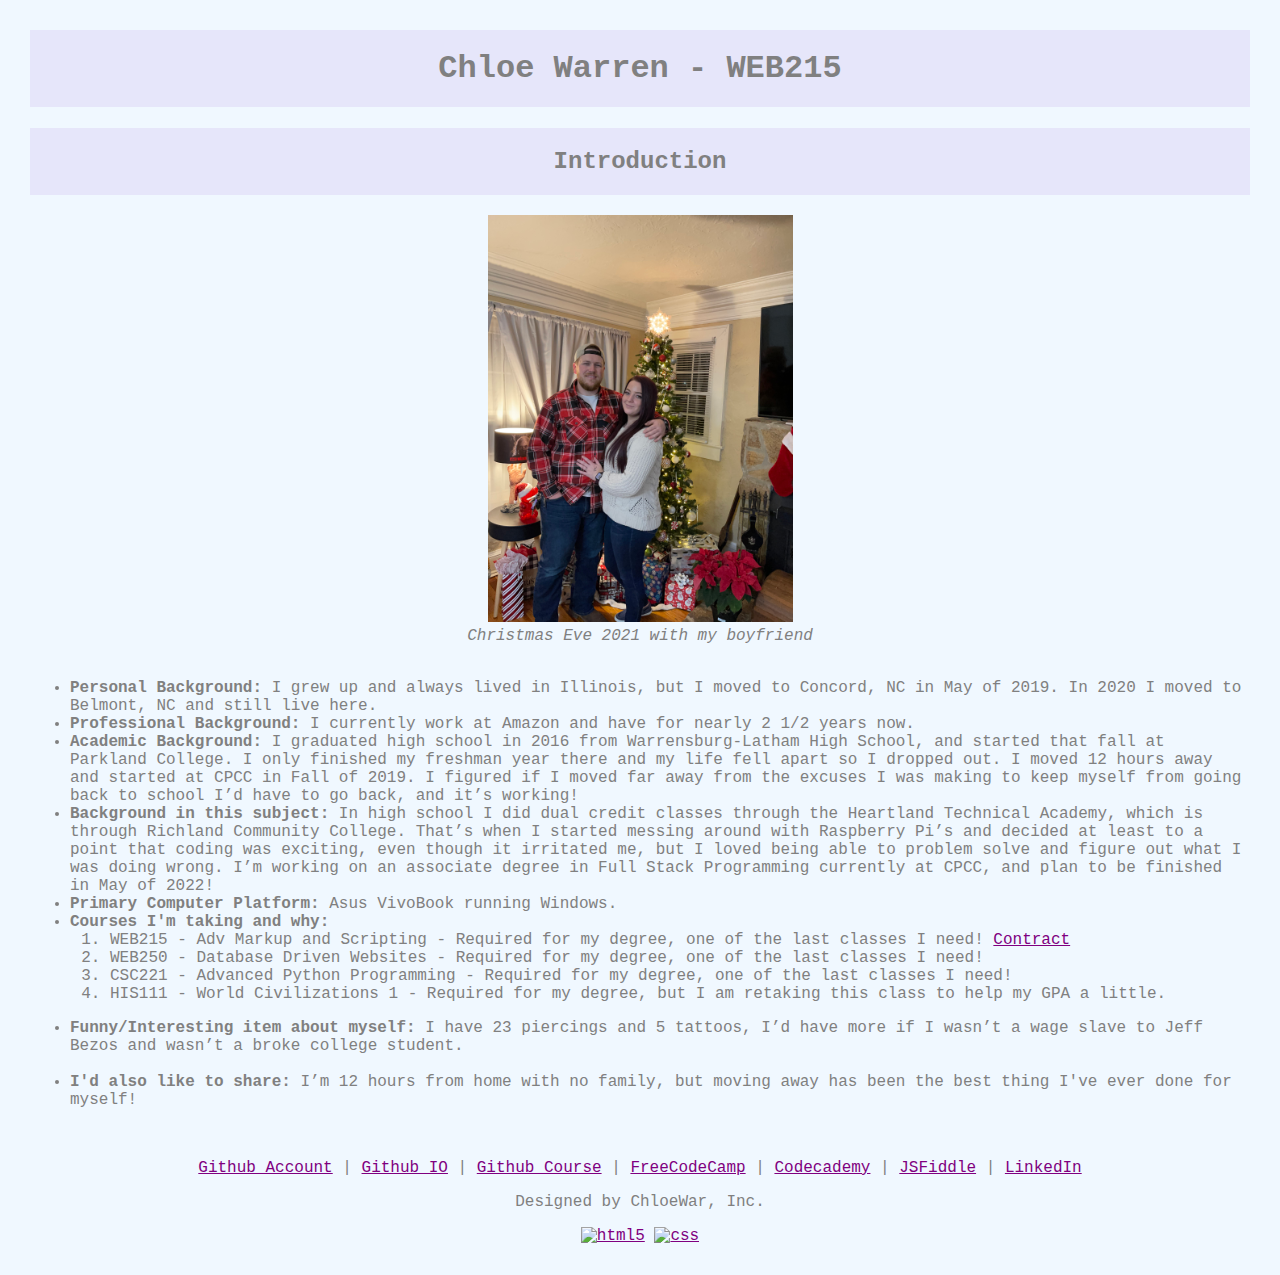
==== index.html @ 902db140 "Update index.html" ====
<!DOCTYPE html>
<html lang="en">
<head>
	<title> Chloe Warren WEB215 Introduction</title>
	<meta charset="UTF-8">
	<link rel="stylesheet" type="text/css" href="styles/default.css">
</head>
<body>
<main>
	<header>
			<h1>Chloe Warren - WEB215</h1>
			<h2>Introduction</h2>
	</header>
	<div>
	<figure>
			<img src="images/chloe_warren.jpg" alt="picture of myself">
			<br>
		<figcaption><i>Christmas Eve 2021 with my boyfriend</i></figcaption>
	</figure>
	</div>
	<br>
		<ul>
			<li>
				<strong>Personal Background:</strong>
					 I grew up and always lived in Illinois, but I moved to Concord, NC in May of 2019. In 2020 I moved to Belmont, NC and still live here.
			</li>
			<li>
				<strong>Professional Background:</strong>
					 I currently work at Amazon and have for nearly 2 1/2 years now.
			</li>
			<li>
				<strong>Academic Background:</strong>
					 I graduated high school in 2016 from Warrensburg-Latham High School, and started that fall at Parkland College. I only finished my freshman year there and my life fell apart so I dropped out. I moved 12 hours away and started at CPCC in Fall of 2019. I figured if I moved far away from the excuses I was making to keep myself from going back to school I’d have to go back, and it’s working!
			</li>
      <li>
        <strong>Background in this subject:</strong>
           In high school I did dual credit classes through the Heartland Technical Academy, which is through Richland Community College. That’s when I started messing around with Raspberry Pi’s and decided at least to a point that coding was exciting, even though it irritated me, but I loved being able to problem solve and figure out what I was doing wrong. I’m working on an associate degree in Full Stack Programming currently at CPCC, and plan to be finished in May of 2022!
      </li>
			<li>
				<strong>Primary Computer Platform:</strong>
					Asus VivoBook running Windows.
			</li>
			<li>
				<strong>Courses I'm taking and why: </strong>
					<ol>
						<li>WEB215 - Adv Markup and Scripting - Required for my degree, one of the last classes I need! <a href="contract.html"> Contract </a>
            </li>
						<li>WEB250 - Database Driven Websites - Required for my degree, one of the last classes I need!
            </li>
						<li>CSC221 - Advanced Python Programming - Required for my degree, one of the last classes I need!
            </li>
						<li>HIS111 - World Civilizations 1 - Required for my degree, but I am retaking this class to help my GPA a little.
            </li>
					</ol>
					</ul>
			<ul>
			<li>
				<strong>Funny/Interesting item about myself:</strong>
					I have 23 piercings and 5 tattoos, I’d have more if I wasn’t a wage slave to Jeff Bezos and wasn’t a broke college student.
			</li>
			<br>
			<li>
				<strong>I'd also like to share:</strong>
					 I’m 12 hours from home with no family, but moving away has been the best thing I've ever done for myself!
			</li>
		</ul>
		<br>
</main>
<footer>
	<p>
		<a href="https://github.com/cwarre11">Github Account</a> |
		<a href="https://cwarre11.github.io/">Github IO</a> |
		<a href="https://cwarre11.github.io/web215">Github Course</a> |
		<a href="https://www.freecodecamp.org/cwarre11">FreeCodeCamp</a> |
		<a href="https://www.codecademy.com/profiles/Fluffolophagus">Codecademy</a> |
		<a href="https://jsfiddle.net/user/cwarre11/fiddles/">JSFiddle</a> |
		<a href="https://www.linkedin.com/in/chloe-warren-3481541a0/">LinkedIn</a> 
		<br>
	</p>

		<p>Designed by ChloeWar, Inc.</p>
		<a href="http://validator.w3.org/check?uri=referer"><img src="images/html5.png" alt="html5"></a>
		<a href="http://jigsaw.w3.org/css-validator/check/referer"><img src="images/css_validation_button_blue.png" alt="css"></a>
		
	</footer>
</body>
</html>
---- styles/default.css ----
body 
{
  margin: 30px;
  font-family: courier;
  background-color: #F0F8FF; 
  color: #808080;
}
h1, h2, h3 
{
	background-color: #E6E6FA;
	color: #808080;
	padding-top: 20px;
    padding-bottom: 20px;
	text-align: center;
}
main img 
{
	width: 25%;
	height: auto;
	text-align: center; 
}
figure 
{
	width: 100%;
	height: auto;
	text-align: center;
	margin: auto;
}
figcaption 
{
	font-style: italic;
	text-align: center;
}
footer 
{
	text-align: center;
}
footer img 
{
	width: 88px;
	height: auto;
}
th, td 
{
	border: 1px solid black;
}
th 
{
	font-weight: bold;
	font-size: 30px;
}
td 
{
	font-size: 20px;
}
table 
{
	border: 3px solid black;
	margin: auto;
	width: 70%;
}
address 
{
	text-align: center;
	font-weight: bold;
	font-size: 25px;
}
a:link 
{
  color: purple;
}

a:visited 
{
  color: green;
}

a:hover 
{
  color: orange;
}

a:active 
{
  color: white;
}
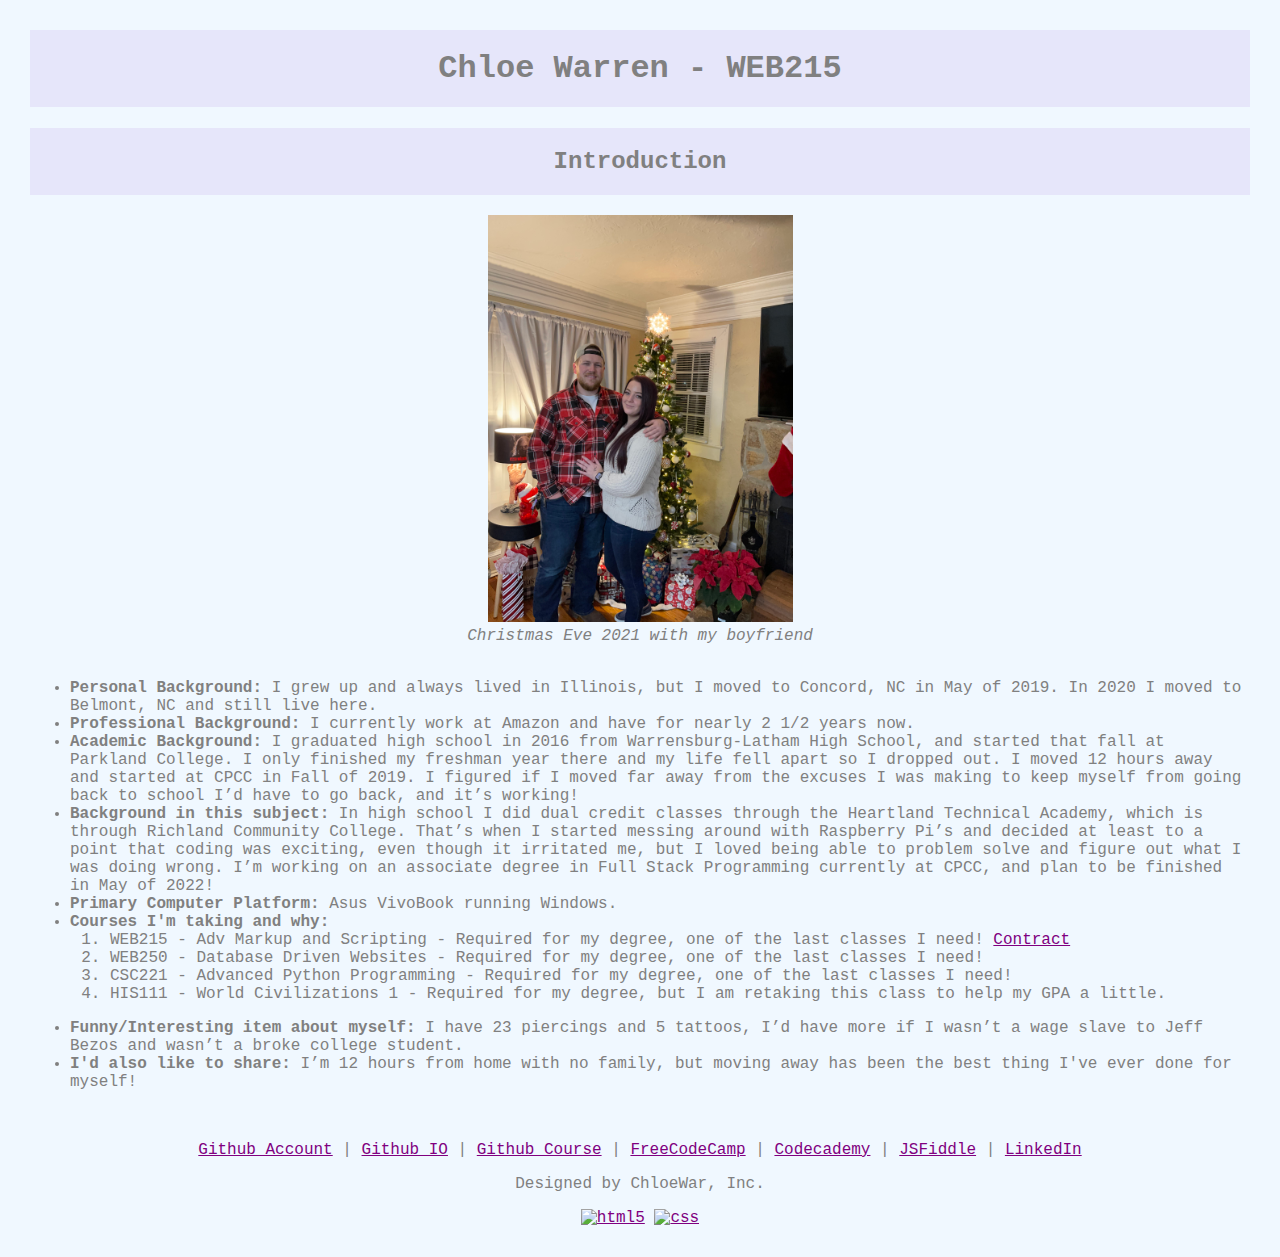
==== commit df0ee984: "Update index.html" ====
--- a/index.html
+++ b/index.html
@@ -58,7 +58,6 @@
 				<strong>Funny/Interesting item about myself:</strong>
 					I have 23 piercings and 5 tattoos, I’d have more if I wasn’t a wage slave to Jeff Bezos and wasn’t a broke college student.
 			</li>
-			<br>
 			<li>
 				<strong>I'd also like to share:</strong>
 					 I’m 12 hours from home with no family, but moving away has been the best thing I've ever done for myself!
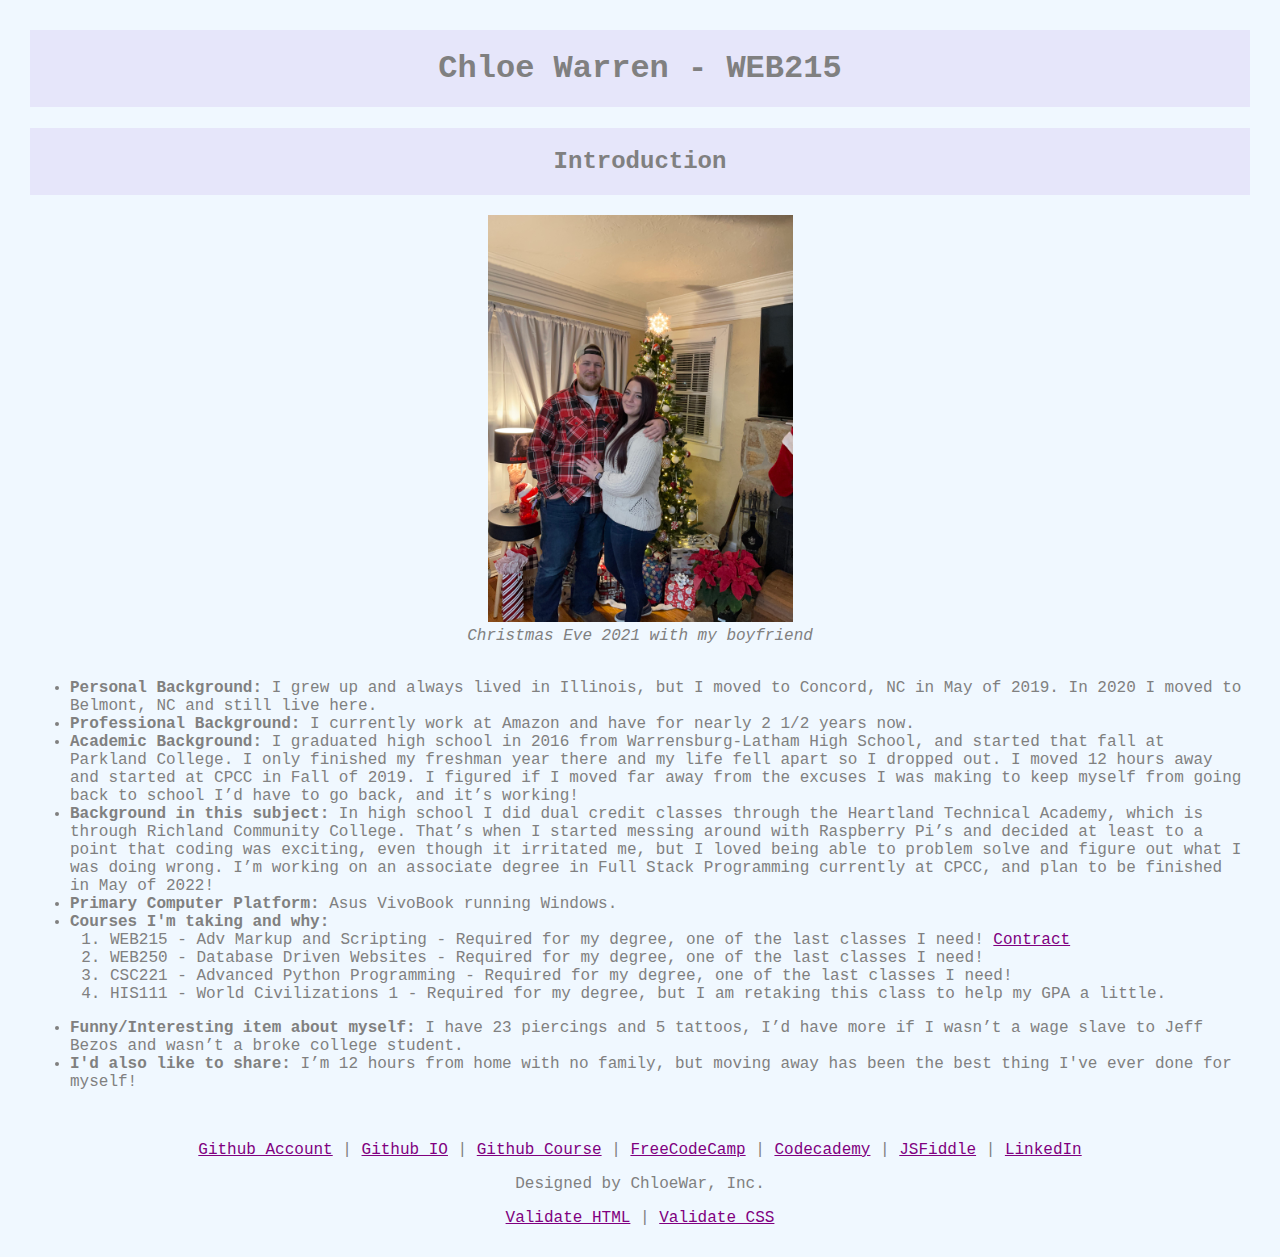
==== commit bef9f72b: "Update index.html" ====
--- a/index.html
+++ b/index.html
@@ -78,8 +78,9 @@
 	</p>
 
 		<p>Designed by ChloeWar, Inc.</p>
-		<a href="http://validator.w3.org/check?uri=referer"><img src="images/html5.png" alt="html5"></a>
-		<a href="http://jigsaw.w3.org/css-validator/check/referer"><img src="images/css_validation_button_blue.png" alt="css"></a>
+		<a href="https://validator.w3.org/nu/?doc=https%3A%2F%2Fcwarre11.github.io%2Fweb215%2F">Validate HTML</a> |
+      		<a href="https://jigsaw.w3.org/css-validator/validator?uri=https%3A%2F%2Fcwarre11.github.io%2Fweb215%2F&profile=css3svg&usermedium=all&warning=1&vextwarning=&lang=en">Validate CSS</a>
+		
 		
 	</footer>
 </body>
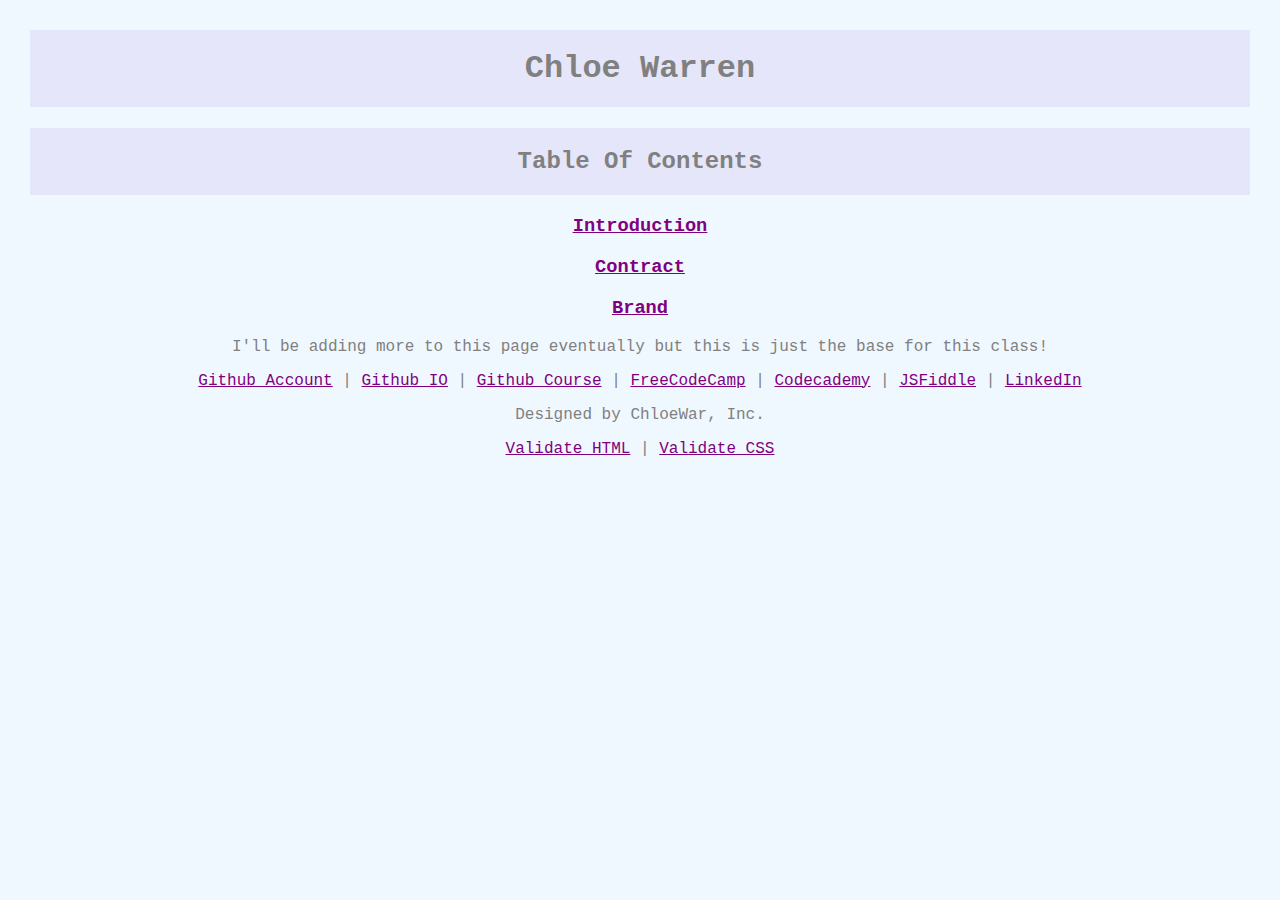
==== commit b520ed7c: "Update index.html" ====
--- a/index.html
+++ b/index.html
@@ -1,70 +1,27 @@
 <!DOCTYPE html>
 <html lang="en">
+
 <head>
-	<title> Chloe Warren WEB215 Introduction</title>
-	<meta charset="UTF-8">
-	<link rel="stylesheet" type="text/css" href="styles/default.css">
+    <meta charset="utf-8" />
+    <title>Table Of Contents</title>
+    <link rel="stylesheet" type="text/css" href="styles/brand.css" />
 </head>
+
 <body>
-<main>
-	<header>
-			<h1>Chloe Warren - WEB215</h1>
-			<h2>Introduction</h2>
-	</header>
-	<div>
-	<figure>
-			<img src="images/chloe_warren.jpg" alt="picture of myself">
-			<br>
-		<figcaption><i>Christmas Eve 2021 with my boyfriend</i></figcaption>
-	</figure>
+    <header>
+        <h1>Chloe Warren</h1>
+    </header>
+    <main>
+        <div>
+            <h2>Table Of Contents</h2>
+        </div>
+        <div>
+			<h3><a href="https://cwarre11.github.io/web215/introduction.html">Introduction</a></h3>
+			<h3><a href="https://cwarre11.github.io/web215/contract.html">Contract</a></h3>
+			<h3><a href="htpps://cwarre11.github.io/web215/brand.html">Brand</a></h3>
 	</div>
-	<br>
-		<ul>
-			<li>
-				<strong>Personal Background:</strong>
-					 I grew up and always lived in Illinois, but I moved to Concord, NC in May of 2019. In 2020 I moved to Belmont, NC and still live here.
-			</li>
-			<li>
-				<strong>Professional Background:</strong>
-					 I currently work at Amazon and have for nearly 2 1/2 years now.
-			</li>
-			<li>
-				<strong>Academic Background:</strong>
-					 I graduated high school in 2016 from Warrensburg-Latham High School, and started that fall at Parkland College. I only finished my freshman year there and my life fell apart so I dropped out. I moved 12 hours away and started at CPCC in Fall of 2019. I figured if I moved far away from the excuses I was making to keep myself from going back to school I’d have to go back, and it’s working!
-			</li>
-      <li>
-        <strong>Background in this subject:</strong>
-           In high school I did dual credit classes through the Heartland Technical Academy, which is through Richland Community College. That’s when I started messing around with Raspberry Pi’s and decided at least to a point that coding was exciting, even though it irritated me, but I loved being able to problem solve and figure out what I was doing wrong. I’m working on an associate degree in Full Stack Programming currently at CPCC, and plan to be finished in May of 2022!
-      </li>
-			<li>
-				<strong>Primary Computer Platform:</strong>
-					Asus VivoBook running Windows.
-			</li>
-			<li>
-				<strong>Courses I'm taking and why: </strong>
-					<ol>
-						<li>WEB215 - Adv Markup and Scripting - Required for my degree, one of the last classes I need! <a href="contract.html"> Contract </a>
-            </li>
-						<li>WEB250 - Database Driven Websites - Required for my degree, one of the last classes I need!
-            </li>
-						<li>CSC221 - Advanced Python Programming - Required for my degree, one of the last classes I need!
-            </li>
-						<li>HIS111 - World Civilizations 1 - Required for my degree, but I am retaking this class to help my GPA a little.
-            </li>
-					</ol>
-					</ul>
-			<ul>
-			<li>
-				<strong>Funny/Interesting item about myself:</strong>
-					I have 23 piercings and 5 tattoos, I’d have more if I wasn’t a wage slave to Jeff Bezos and wasn’t a broke college student.
-			</li>
-			<li>
-				<strong>I'd also like to share:</strong>
-					 I’m 12 hours from home with no family, but moving away has been the best thing I've ever done for myself!
-			</li>
-		</ul>
-		<br>
-</main>
+	    <p>I'll be adding more to this page eventually but this is just the base for this class!</p>
+    </main>
 <footer>
 	<p>
 		<a href="https://github.com/cwarre11">Github Account</a> |
--- a/styles/brand.css
+++ b/styles/brand.css
@@ -0,0 +1,81 @@
+body {
+  margin: 30px;
+  font-family: courier;
+  background-color: #F0F8FF; 
+  color: #808080;
+}
+h1, h2 {
+	color: #808080;
+	padding-top: 20px;
+    padding-bottom: 20px;
+	text-align: center;
+}
+h3 {
+	color: #808080;
+	text-align: center;
+}
+h1, h2 {
+	background-color: #E6E6FA;
+}
+main img {
+	width: 40%;
+	height: auto;
+	text-align: center;
+}
+.topnav {
+	text-align: center;
+	font-size: 18px;
+}
+figure {
+	width: 100%;
+	height: auto;
+	text-align: center;
+	margin: auto;
+}
+figcaption {
+	font-style: italic;
+	text-align: center;
+}
+p {
+	text-align: center;
+}
+ul {
+	text-align: center;
+}
+footer {
+	text-align: center;
+}
+footer img {
+	width: 88px;
+	height: auto;
+}
+
+a:link {
+  color: purple;
+}
+
+a:visited {
+  color: green;
+}
+
+a:hover {
+  color: orange;
+}
+
+a:active {
+  color: white;
+}
+.input {
+	background-color: #D8BFD8;
+	margin-left: 200px;
+	margin-right: 200px;
+	color: black;
+	font-size: 20px;
+}
+.output {
+	background-color: #FFB6C1;
+	margin-left: 200px;
+	margin-right: 200px;
+	color: black;
+	font-size: 20px;
+}
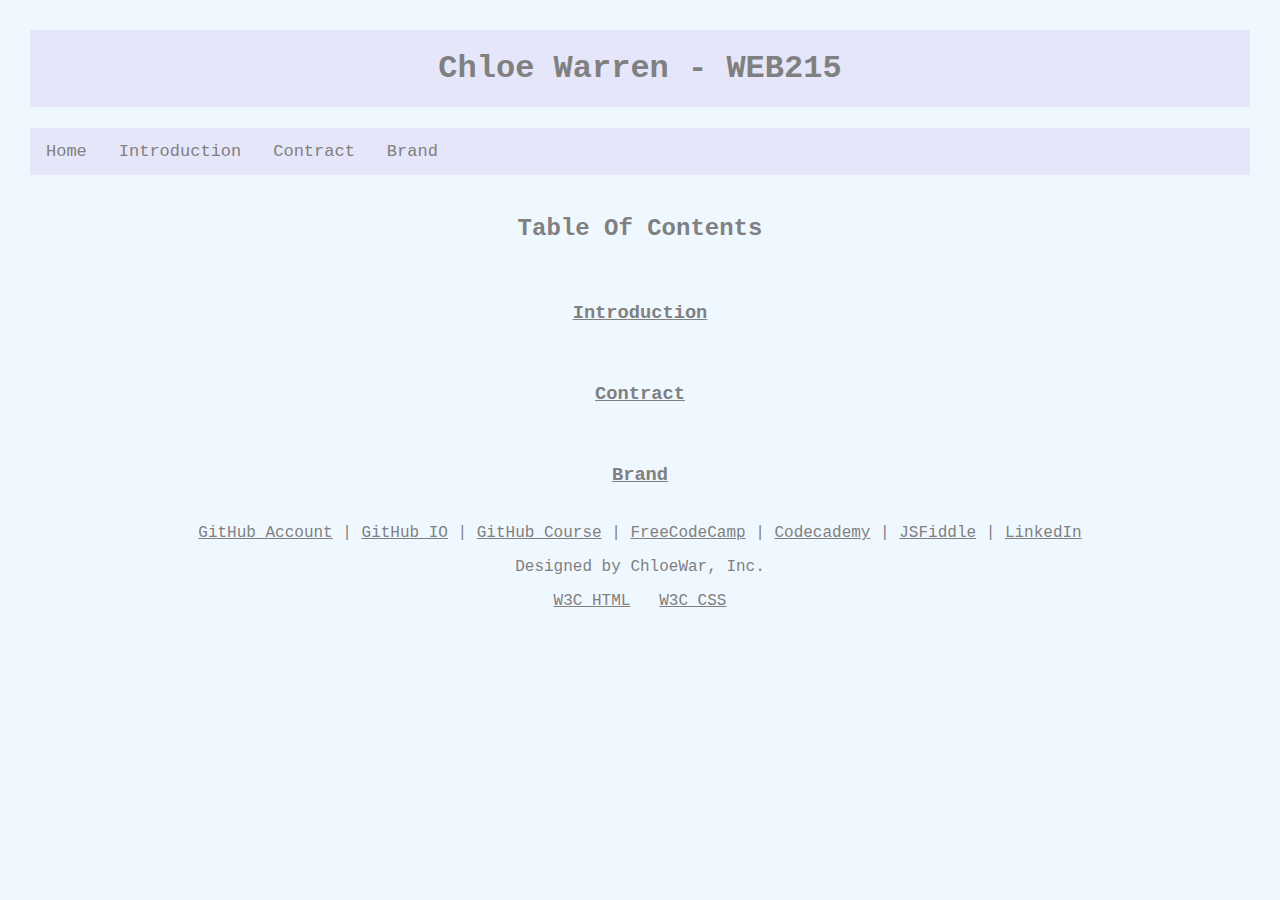
==== commit a3482110: "Update index.html" ====
--- a/index.html
+++ b/index.html
@@ -4,43 +4,21 @@
 <head>
     <meta charset="utf-8" />
     <title>Table Of Contents</title>
-    <link rel="stylesheet" type="text/css" href="styles/brand.css" />
+    <link rel="stylesheet" type="text/css" href="styles/default.css" />
 </head>
-
 <body>
-    <header>
-        <h1>Chloe Warren</h1>
-    </header>
-    <main>
-        <div>
-            <h2>Table Of Contents</h2>
-        </div>
+	<div data-include="components/header.html"></div>	
+<main>	
+    <h2>Table Of Contents</h2>
         <div>
 			<h3><a href="https://cwarre11.github.io/web215/introduction.html">Introduction</a></h3>
 			<h3><a href="https://cwarre11.github.io/web215/contract.html">Contract</a></h3>
 			<h3><a href="htpps://cwarre11.github.io/web215/brand.html">Brand</a></h3>
 	</div>
-	    <p>I'll be adding more to this page eventually but this is just the base for this class!</p>
     </main>
-<footer>
-	<p>
-		<a href="https://github.com/cwarre11">Github Account</a> |
-		<a href="https://cwarre11.github.io/">Github IO</a> |
-		<a href="https://cwarre11.github.io/web215">Github Course</a> |
-		<a href="https://www.freecodecamp.org/cwarre11">FreeCodeCamp</a> |
-		<a href="https://www.codecademy.com/profiles/Fluffolophagus">Codecademy</a> |
-		<a href="https://jsfiddle.net/user/cwarre11/fiddles/">JSFiddle</a> |
-		<a href="https://www.linkedin.com/in/chloe-warren-3481541a0/">LinkedIn</a> 
-		<br>
-	</p>
 
-		<p>Designed by ChloeWar, Inc.</p>
-		<a href="https://validator.w3.org/nu/?doc=https%3A%2F%2Fcwarre11.github.io%2Fweb215%2F">Validate HTML</a> |
-      		<a href="https://jigsaw.w3.org/css-validator/validator?uri=https%3A%2F%2Fcwarre11.github.io%2Fweb215%2F&profile=css3svg&usermedium=all&warning=1&vextwarning=&lang=en">Validate CSS</a>
-		
-		
-	</footer>
+<div data-include="components/footer.html"></div>
+<script src="scripts/include.js"></script>
+<script src="scripts/validate.js"></script>
 </body>
-</html>				
-
-
+</html>
--- a/styles/default.css
+++ b/styles/default.css
@@ -0,0 +1,100 @@
+body 
+{
+  margin: 30px;
+  font-family: courier;
+  background-color: #F0F8FF; 
+  color: #808080;
+}
+h1, h2, h3 
+{
+	color: #808080;
+	padding-top: 20px;
+    padding-bottom: 20px;
+	text-align: center;
+}
+h1 
+{
+		background-color: #E6E6FA;
+}
+figure 
+{
+	text-align: center;
+	margin: auto;
+}
+figcaption 
+{
+	font-style: italic;
+	text-align: center;
+}
+footer 
+{
+	text-align: center;
+}
+footer img 
+{
+	width: 88px;
+	height: auto;
+}
+th, td 
+{
+	border: 1px solid black;
+}
+th 
+{
+	font-weight: bold;
+	font-size: 30px;
+}
+td 
+{
+	font-size: 20px;
+}
+table 
+{
+	border: 3px solid black;
+	margin: auto;
+	width: 70%;
+}
+address 
+{
+	text-align: center;
+	font-weight: bold;
+	font-size: 25px;
+}
+a:link
+{
+color: gray;	
+}
+
+a:hover 
+{
+  color: black;
+}
+
+.topnav 
+{
+	background-color: #E6E6FA;
+	overflow: hidden;
+}
+
+.topnav a 
+{
+	float: left;
+	color: #808080;
+	text-align: center;
+	padding: 14px 16px;
+	text-decoration: none;
+	font-size: 17px;
+	}
+
+.topnav a:hover 
+{
+	background-color: #E6E6FA;
+	color: black;
+}
+
+.topnav a.active 
+{
+	background-color: #E6E6FA;
+	color: black;
+	font-weight: bold;
+}
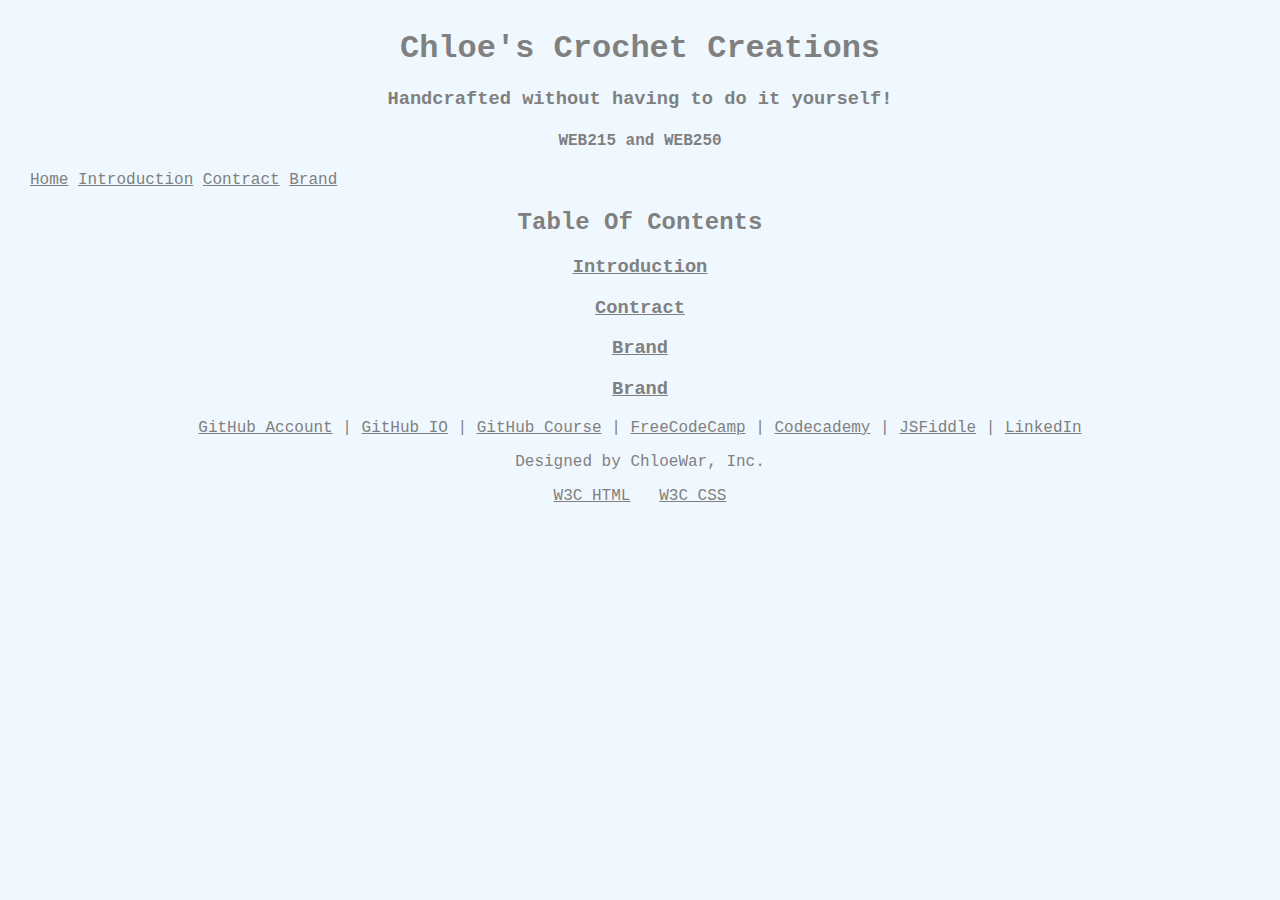
==== commit e21c446f: "Update index.html" ====
--- a/index.html
+++ b/index.html
@@ -14,6 +14,8 @@
 			<h3><a href="https://cwarre11.github.io/web215/introduction.html">Introduction</a></h3>
 			<h3><a href="https://cwarre11.github.io/web215/contract.html">Contract</a></h3>
 			<h3><a href="htpps://cwarre11.github.io/web215/brand.html">Brand</a></h3>
+			<h3><a href="htpps://cwarre11.github.io/web215/introductionform.html">Brand</a></h3>
+
 	</div>
     </main>
 
--- a/styles/default.css
+++ b/styles/default.css
@@ -1,3 +1,10 @@
+
+html,body
+{
+	margin:0;
+	padding:0;
+}
+
 body 
 {
   margin: 30px;
@@ -5,35 +12,53 @@
   background-color: #F0F8FF; 
   color: #808080;
 }
-h1, h2, h3 
+
+section
 {
+    margin-left: 300px;
+    margin-right: 300px;
+    margin-top: 10px;
+    margin-bottom: 50px;
+    background-color: #E6E6FA;
+    display: block;
+    text-align: center;
+    border-style: solid;
+    border-width: 1px;
+    border-radius: 80px;
+    padding-top: 5px;
+    padding-bottom: 8px;
+}
+
+
+h1, h2, h3, h4
+{		
 	color: #808080;
-	padding-top: 20px;
-    padding-bottom: 20px;
 	text-align: center;
 }
-h1 
-{
-		background-color: #E6E6FA;
-}
+
 figure 
 {
-	text-align: center;
-	margin: auto;
+    text-align: center;
+	
+}
+header img
+{
+    float: center;
+    margin-right: 0;
+    margin-top: 0;
 }
 figcaption 
 {
 	font-style: italic;
 	text-align: center;
 }
+article 
+{
+	text-align: center;
+}
 footer 
 {
 	text-align: center;
-}
-footer img 
-{
-	width: 88px;
-	height: auto;
 }
 th, td 
 {
@@ -70,31 +95,34 @@
   color: black;
 }
 
-.topnav 
+.container 
+{
+	text-align: center;
+}
+
+.chloegrad 
+{
+	width: 25%;
+	height: auto;
+}
+header nav
 {
 	background-color: #E6E6FA;
-	overflow: hidden;
-}
-
-.topnav a 
-{
-	float: left;
 	color: #808080;
-	text-align: center;
+	text-align: left;
 	padding: 14px 16px;
 	text-decoration: none;
 	font-size: 17px;
-	}
+    float: center;
+}
 
-.topnav a:hover 
+nav a:hover 
 {
-	background-color: #E6E6FA;
 	color: black;
 }
 
-.topnav a.active 
+nav a.active 
 {
-	background-color: #E6E6FA;
 	color: black;
 	font-weight: bold;
 }
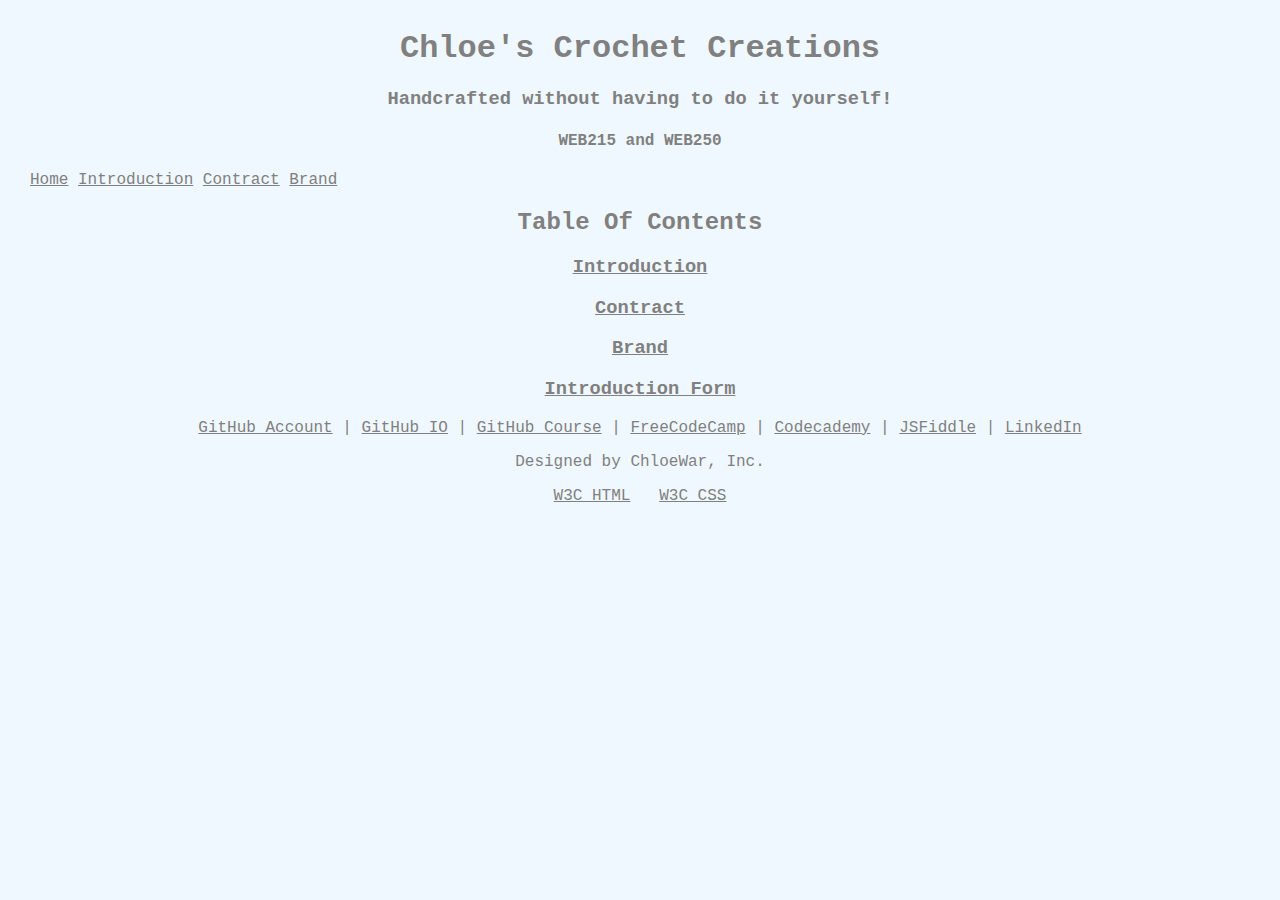
==== commit b5becc6f: "Update index.html" ====
--- a/index.html
+++ b/index.html
@@ -14,7 +14,7 @@
 			<h3><a href="https://cwarre11.github.io/web215/introduction.html">Introduction</a></h3>
 			<h3><a href="https://cwarre11.github.io/web215/contract.html">Contract</a></h3>
 			<h3><a href="htpps://cwarre11.github.io/web215/brand.html">Brand</a></h3>
-			<h3><a href="htpps://cwarre11.github.io/web215/introductionform.html">Brand</a></h3>
+			<h3><a href="htpps://cwarre11.github.io/web215/introductionform.html">Introduction Form</a></h3>
 
 	</div>
     </main>
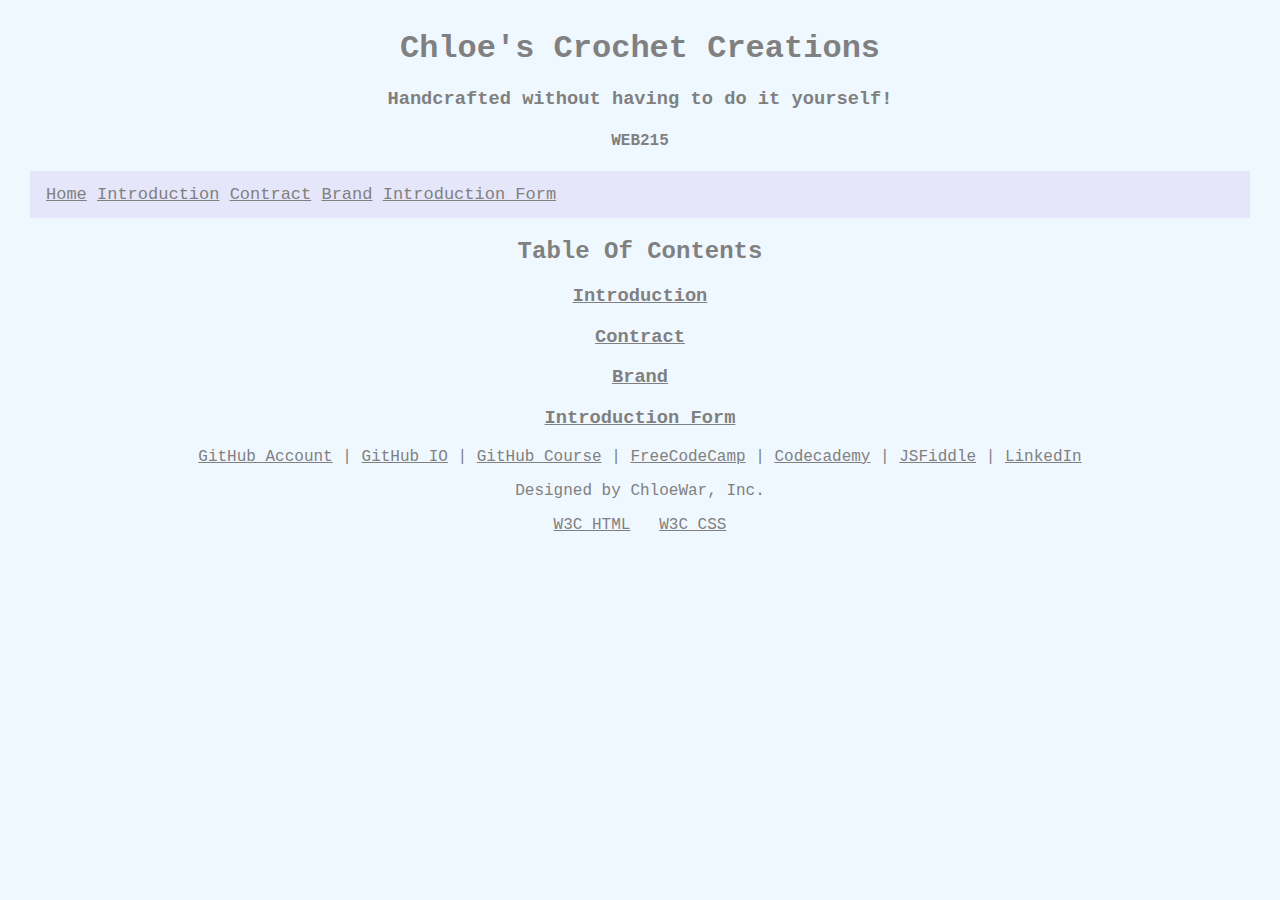
==== commit 79afac3a: "Update index.html" ====
--- a/index.html
+++ b/index.html
@@ -13,8 +13,8 @@
         <div>
 			<h3><a href="https://cwarre11.github.io/web215/introduction.html">Introduction</a></h3>
 			<h3><a href="https://cwarre11.github.io/web215/contract.html">Contract</a></h3>
-			<h3><a href="htpps://cwarre11.github.io/web215/brand.html">Brand</a></h3>
-			<h3><a href="htpps://cwarre11.github.io/web215/introductionform.html">Introduction Form</a></h3>
+			<h3><a href="https://cwarre11.github.io/web215/brand.html">Brand</a></h3>
+			<h3><a href="https://cwarre11.github.io/web215/introductionform.html">Introduction Form</a></h3>
 
 	</div>
     </main>
--- a/styles/default.css
+++ b/styles/default.css
@@ -116,6 +116,16 @@
     float: center;
 }
 
+.topnav 
+{
+	background-color: #E6E6FA;
+	color: #808080;
+	text-align: left;
+	padding: 14px 16px;
+	text-decoration: none;
+	font-size: 17px;
+    float: center;
+}
 nav a:hover 
 {
 	color: black;
